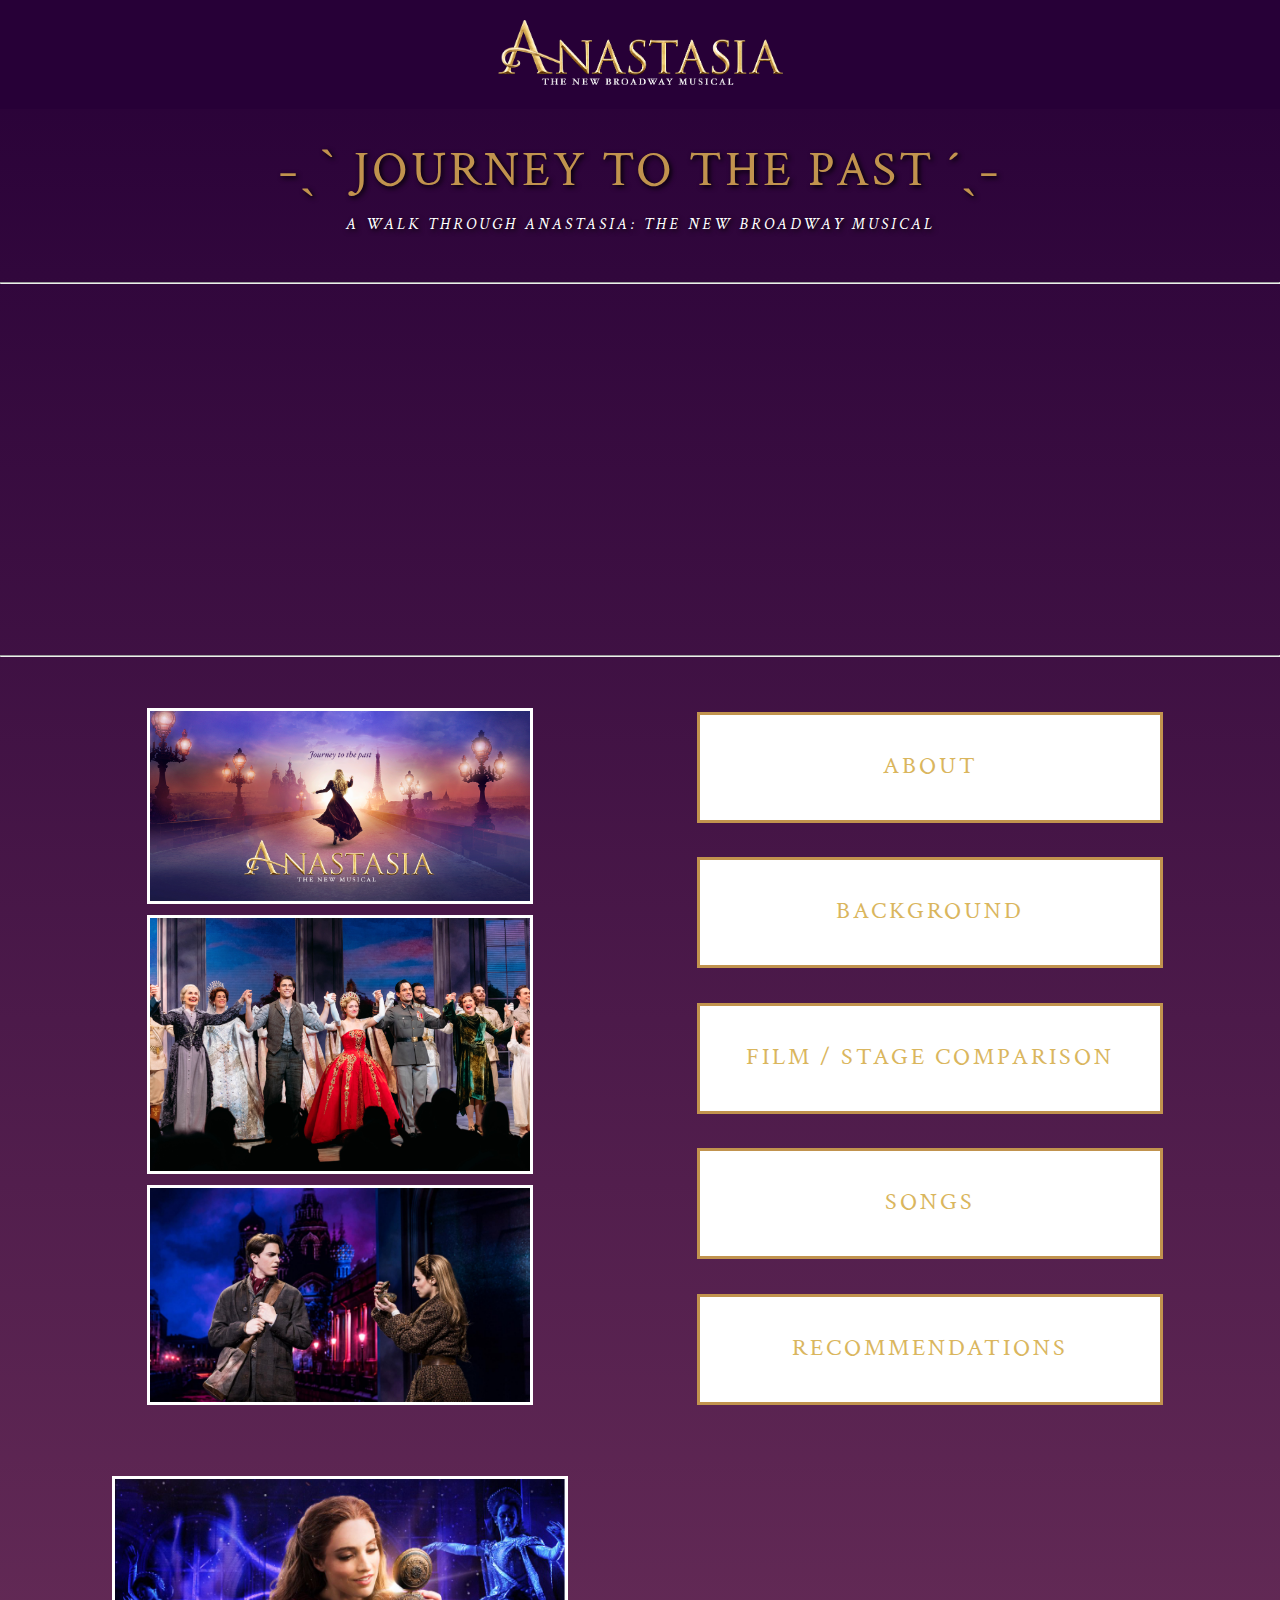
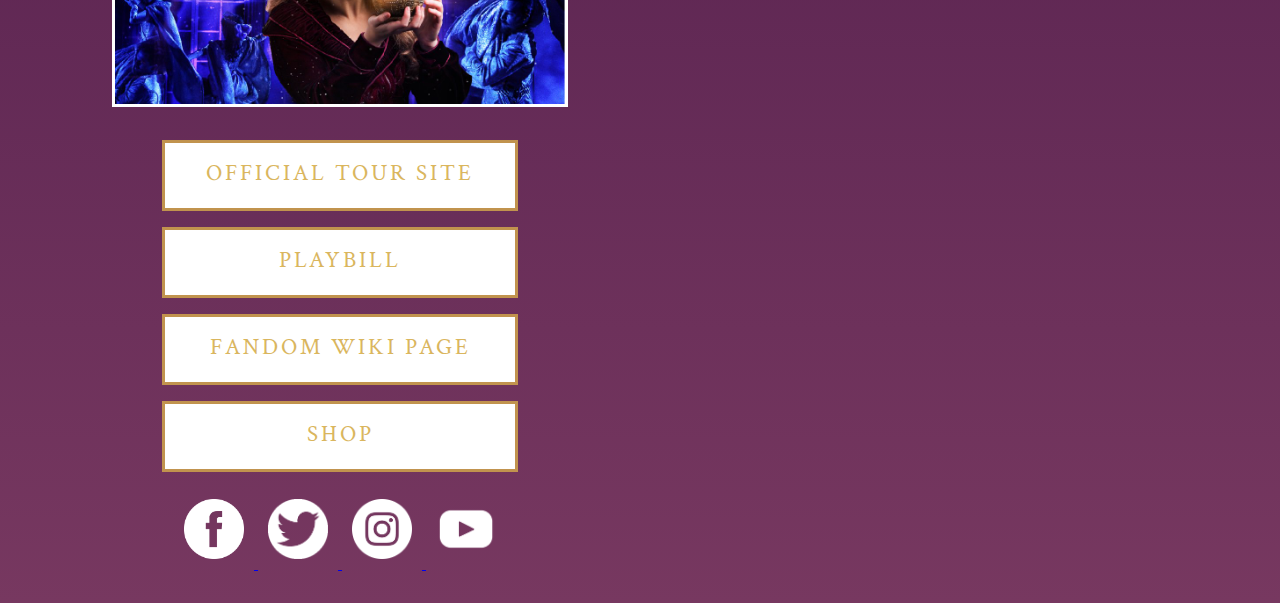
==== htdocs/index.html @ 51beebc4 "Add files via upload" ====
<!DOCTYPE html> 
<html>
<head>
    <title>Journey to the Past </title>
	
	<meta charset="UTF-8">
	<meta name="author" content="Charly Mae P. Viñas">
	<meta name="keywords" content="This website contains information about Anastasia: the New Broadway Musical.">
	<meta name="revised" content="09-11-2021">
	
	<link rel="stylesheet" type="text/css" href="../css/new.css">
	<link rel="icon" type="image/jpg" href="..\images\icon.jpg">
	<!--Font Family-->
	<link rel="preconnect" href="https://fonts.googleapis.com">
	<link rel="preconnect" href="https://fonts.gstatic.com" crossorigin>
	<link href="https://fonts.googleapis.com/css2?family=Crimson+Text&family=swap" rel="stylesheet">
</head>
<body>
        <!--The banner is also the official tour site's banner-->
	    <center><header class="banner"><img src="..\images\banner.png" alt="Anastasia Banner"></header></center>
		<br>
        <h1> ˗ˏˋ JOURNEY TO THE PAST ´ˎ˗ </h1>
	    <h4> A WALK THROUGH ANASTASIA: THE NEW BROADWAY MUSICAL </h4>
	    <br>
		<hr>
		<br>
		<center><iframe width="560" height="315" src="https://www.youtube.com/embed/5KqwusSpbO4?autoplay=1&mute=1" title="YouTube video player" frameborder="0" allow="accelerometer; autoplay; clipboard-write; encrypted-media; gyroscope; picture-in-picture" allowfullscreen></iframe></center>
	    <br>
		<hr>
		<br>
	<section class="homesections">
	<table id="images">
	    <td>
	    <img id="cover" src="..\images\coverart.png" alt="Anastasia Cover">
		<br>
	    <img id="curtaincall" src="..\images\curtaincall.jpg" alt="Curtain Call">
		<br>
	    <img id="scene" src="..\images\anastasia-broadway1.jpg" alt="Picture from one of the shows during its Broadway run">
	    </td>
    </table>
	
	<!--Only "Film/Stage Comparison" is complete-->
	<nav>
	<table id="buttons">
		<tr> <td><a href="..\htdocs\about.html"><h2>ABOUT</h2></a></td></tr>
		<tr> <td><a href="..\htdocs\background.html"><h2>BACKGROUND</h2></a></td>
		<tr> <td> <a href="..\htdocs\comparison.html"><h2>FILM / STAGE COMPARISON</h2></a></td></tr>
		<tr> <td><a href="..\htdocs\songs.html"><h2>SONGS</h2></a></td></tr>
		<tr> <td><a href="..\htdocs\recommendations.html"><h2>RECOMMENDATIONS</h2></a></td></tr>
	</table>
	</nav>
	
	<aside>
	<table>
	    <tr> <td> <img id="poster" src="..\images\poster.jpg" alt="Anastasia Poster"> </td> </tr>
		<tr id="toursite"> <td> <a href=https://anastasiathemusical.com/tour/><h3>OFFICIAL TOUR SITE</h3></a> </td> </tr>
		<tr id="playbill"> <td> <a href=https://www.playbill.com/production/anastasia-broadhurst-theatre-2016-2017/><h3>PLAYBILL</h3></a> </td> </tr>
		<tr id="fandom"> <td> <a href=https://theatre.fandom.com/wiki/Anastasia><h3>FANDOM WIKI PAGE</h3></a> </td> </tr>
		<tr id="shop"> <td> <a href=https://anastasiabroadwayshop.com/><h3>SHOP</h3></a> </td> </tr>
		<tr id="icons"> <td> <a id="facebook" href="https://www.facebook.com/AnastasiaBway/"> <img src="..\images\facebook.png" alt="Anastasia Facebook"> </a>
		<a href="https://twitter.com/anastasiabway"> <img src="..\images\twitter.png" alt="Anastasia Twitter"> </a>
		<a href="https://www.instagram.com/anastasiabway/"> <img src="..\images\instagram.png" alt="Anastasia Instagram"> </a>
		<a 	href="https://www.youtube.com/c/AnastasiaTheMusical"> <img src="..\images\youtube.jpg" alt="Anastasia Youtube"> </a> </td> </tr>
	</table>
	</aside>
	</section>
</body>
---- css/new.css ----
body {
	background-image: linear-gradient(to bottom, #270037, #773860);
	margin-top: 0px;
	margin-left: 0px;
	margin-right: 0px;
}

.banner {
	background-color: #270037;
	padding: 20px;
}

.banner img {
	width: 285px;
	height: 65px;
}

body > h1 {
	text-align: center;
	color: #c1934e;
	font-family: 'Crimson Text', serif;
	letter-spacing: 3px;
	text-shadow: 2px 2px 5px black;
	font-weight: normal;
	font-size: 50px;
	line-height: 20px;
}

h4 {
	text-align: center;
	color: white;
	font-family: 'Crimson Text', serif;
	font-style: italic;
	letter-spacing: 3px;
	text-shadow: 2px 2px 5px black;
	font-weight: normal;
}

#images td {
	text-align: center;
}

#cover {
	height: 190px;
	width: 380px;
	border: 3px solid white;
	margin-top: 10px;
	margin-bottom: 7px;
}

#curtaincall {
	height: 253px;
	width: 380px;
	border: 3px solid white;
	margin-bottom: 7px;
}

#scene {
	height: 214px;
	width: 380px;
	border: 3px solid white;
	margin-bottom: 10px;
}

#buttons h2 {
	text-align: center; 
	width: 460px;
	height: 70px;
	margin: auto;
	padding-top: 35px;
	border: 3px solid #c1934e;
	font-family: 'Crimson Text', serif;
	font-weight: normal;
	letter-spacing: 3px;
	color: #dab65e;
	background-color: white;
}

#buttons a {
	text-decoration: none;
}

#poster {
	width: 450px;
	height: 225px;
	border: 3px solid white;
}

#toursite a, #playbill a, #fandom a, #shop a {
	color: #dab65e;
	font-family: 'Crimson Text', serif;
	font-size: 20px;
	letter-spacing: 3px;
	text-decoration: none;
}

h3 {
	font-weight: normal;
	background-color: white;
	width: 350px;
	height: 50px;
	margin: auto;
	padding-top: 15px;
	border: 3px solid #c1934e;
}

#buttons h2:hover, h3:hover, .buttons h2:hover {
	text-decoration: underline;
}

#icons td {
	text-align: center;
}

#icons img {
	width: 60px;
	height: 60px;
	margin: 10px;
}

table.buttons {
	margin-left: auto;
	margin-right: auto;
	padding: 20px;
}

.buttons h2 {
	text-align: center;
	color: #fada97;
	width: auto;
	height: 50px;
	margin-top: auto;
	margin-left: 50px;
	margin-right: 50px;
	font-family: 'Crimson Text', serif;
	font-weight: normal;
	letter-spacing: 3px;
}

.buttons a {
	text-decoration: none;
}

#tablecomparison td {
	background-color: #270037;
	border: 3px solid #c1934e;
	font-family: 'Crimson Text', serif;
	vertical-align: top;
	padding: 15px;
}

#tablecomparison h2 {
	font-weight: normal;
	letter-spacing: 3px;
	font-size: 35px;
	color: #dab65e;
}

#tablecomparison td p, ul {
	text-align: center;
	color: white;
	letter-spacing: 1px;
	margin: 20px;
	font-size: 20px;
}

#references {
	clear: both;
	text-align: center;
}

#references p {
	font-family: 'Crimson Text', serif;
	font-size: 25px;
	color: #dab65e;
	padding-top: 10px;
}

#references a {
	font-family: 'Crimson Text', serif;
	font-size: 20px;
	color: white;
	letter-spacing: 2px;
	text-decoration: none;
}

#references a:hover {
	color: #c1934e;
	text-decoration: underline;
}

.homesections table, #tablecomparison table, #tableblank table {
	width: 500px;
	height: 750px;
	float: left;
	padding: 10px;
	margin-left: 90px;
	margin-bottom: 10px;
	text-align: center;
}
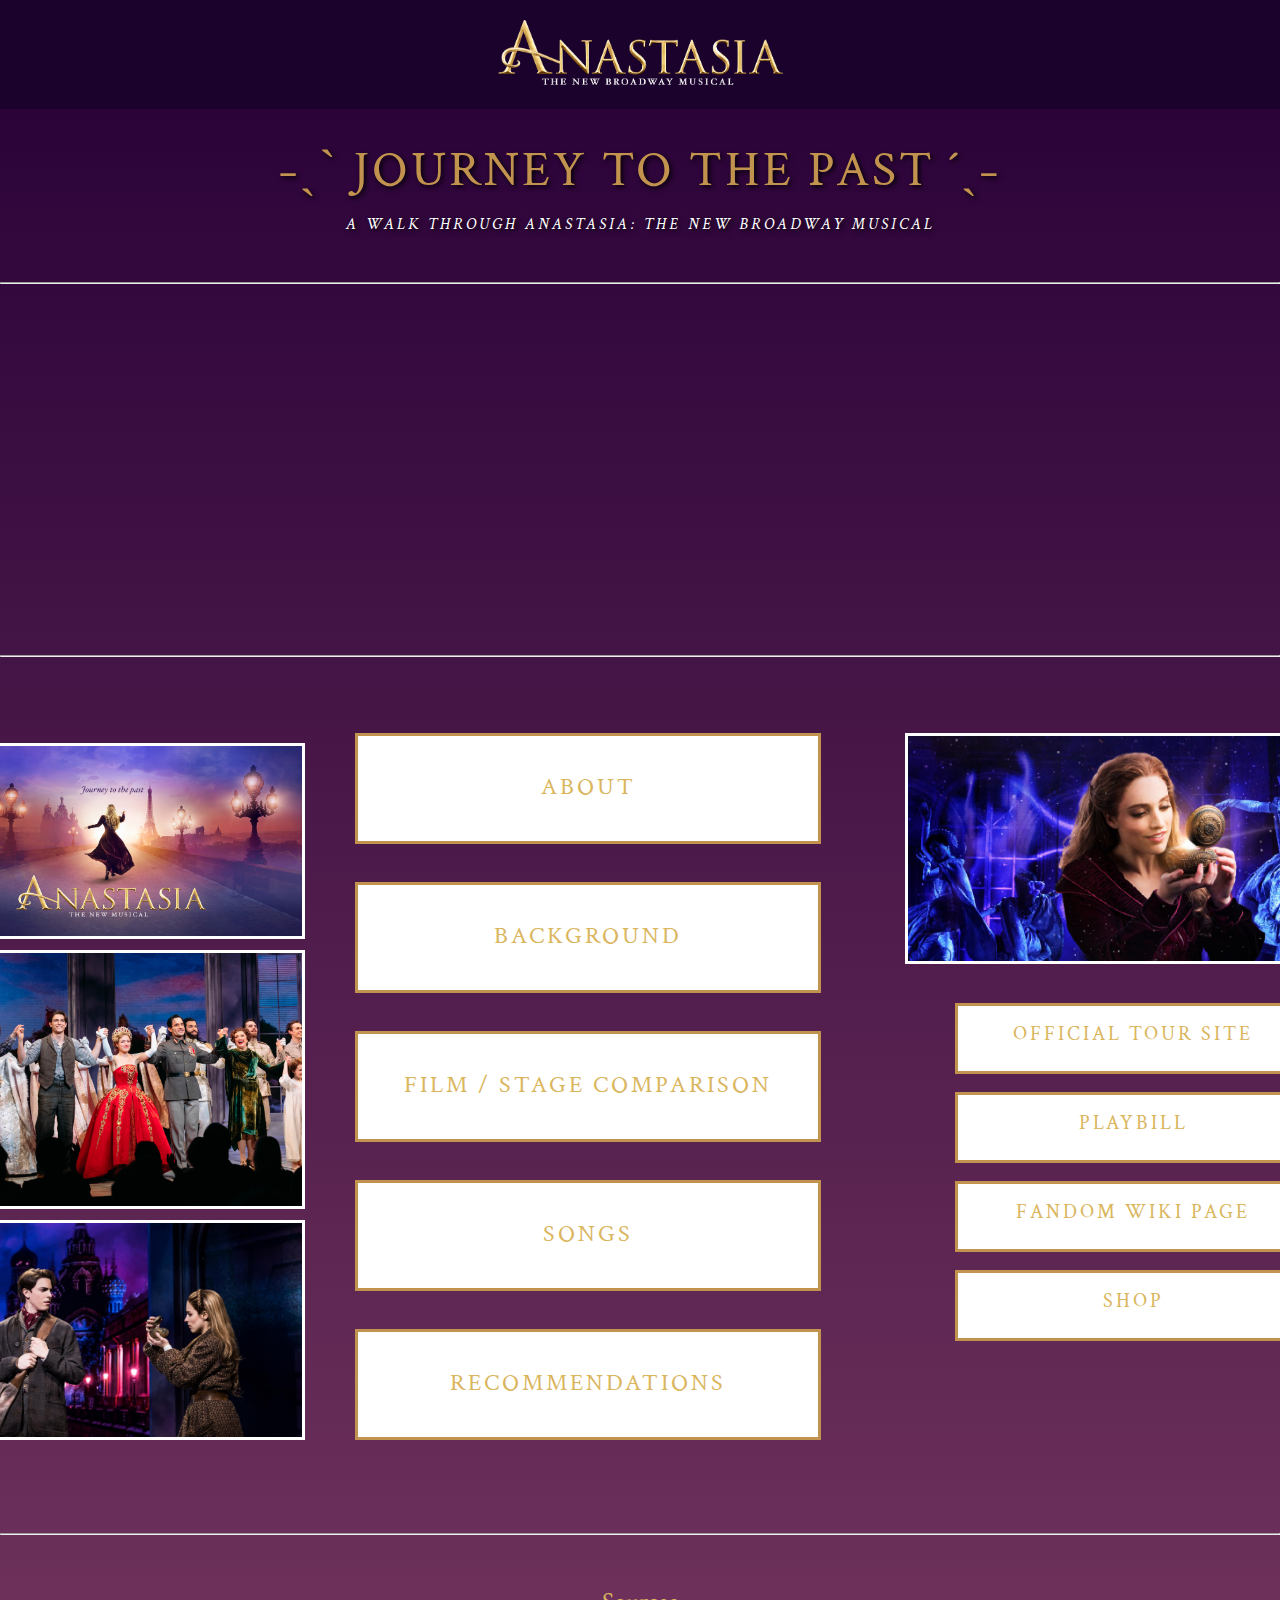
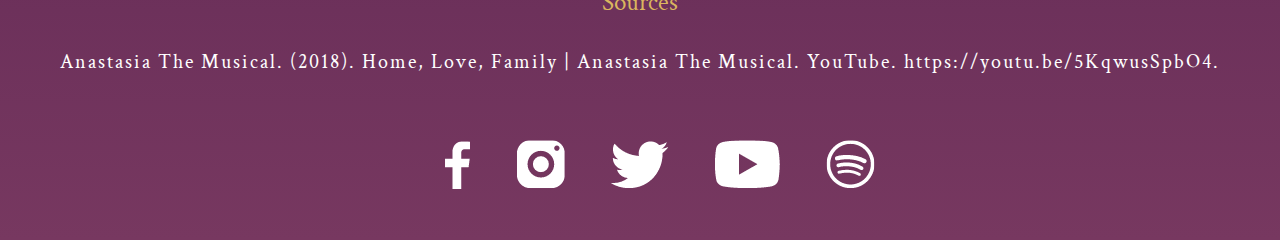
==== commit 4d2b6343: "Add files via upload" ====
--- a/htdocs/index.html
+++ b/htdocs/index.html
@@ -6,7 +6,7 @@
 	<meta charset="UTF-8">
 	<meta name="author" content="Charly Mae P. Viñas">
 	<meta name="keywords" content="This website contains information about Anastasia: the New Broadway Musical.">
-	<meta name="revised" content="09-11-2021">
+	<meta name="revised" content="09-02-2022">
 	
 	<link rel="stylesheet" type="text/css" href="../css/new.css">
 	<link rel="icon" type="image/jpg" href="..\images\icon.jpg">
@@ -29,39 +29,52 @@
 		<hr>
 		<br>
 	<section class="homesections">
-	<table id="images">
-	    <td>
-	    <img id="cover" src="..\images\coverart.png" alt="Anastasia Cover">
+	<article id="images">
+	    <a href="https://www.wamc.org/arts-culture/2018-10-10/national-tour-of-anastasia-the-musical-begins-at-proctors">
+		<img id="cover" src="..\images\coverart.png" alt="Anastasia Cover">
 		<br>
-	    <img id="curtaincall" src="..\images\curtaincall.jpg" alt="Curtain Call">
+	    <a href="https://www.broadway.com/photos/gallery/286/see-christy-altomare-derek-klena-the-cast-of-broadways-anastasia-journey-to-the-red-carpet-on-opening-night/90216/">
+		<img id="curtaincall" src="..\images\curtaincall.jpg" alt="Curtain Call">
 		<br>
+		<a href="https://www.yahoo.com/entertainment/broadway-review-anastasia-musical-020026484.html">
 	    <img id="scene" src="..\images\anastasia-broadway1.jpg" alt="Picture from one of the shows during its Broadway run">
-	    </td>
-    </table>
+    </article>
 	
-	<!--Only "Film/Stage Comparison" is complete-->
 	<nav>
-	<table id="buttons">
-		<tr> <td><a href="..\htdocs\about.html"><h2>ABOUT</h2></a></td></tr>
-		<tr> <td><a href="..\htdocs\background.html"><h2>BACKGROUND</h2></a></td>
-		<tr> <td> <a href="..\htdocs\comparison.html"><h2>FILM / STAGE COMPARISON</h2></a></td></tr>
-		<tr> <td><a href="..\htdocs\songs.html"><h2>SONGS</h2></a></td></tr>
-		<tr> <td><a href="..\htdocs\recommendations.html"><h2>RECOMMENDATIONS</h2></a></td></tr>
-	</table>
+	<article id="buttons">
+		<a href="..\htdocs\about.html"><h2>ABOUT</h2></a><br>
+		<a href="..\htdocs\background.html"><h2>BACKGROUND</h2></a><br>
+		<a href="..\htdocs\comparison.html"><h2>FILM / STAGE COMPARISON</h2></a><br>
+		<a href="..\htdocs\songs.html"><h2>SONGS</h2></a><br>
+		<a href="..\htdocs\recommendations.html"><h2>RECOMMENDATIONS</h2></a>
+	</article>
 	</nav>
 	
-	<aside>
-	<table>
-	    <tr> <td> <img id="poster" src="..\images\poster.jpg" alt="Anastasia Poster"> </td> </tr>
-		<tr id="toursite"> <td> <a href=https://anastasiathemusical.com/tour/><h3>OFFICIAL TOUR SITE</h3></a> </td> </tr>
-		<tr id="playbill"> <td> <a href=https://www.playbill.com/production/anastasia-broadhurst-theatre-2016-2017/><h3>PLAYBILL</h3></a> </td> </tr>
-		<tr id="fandom"> <td> <a href=https://theatre.fandom.com/wiki/Anastasia><h3>FANDOM WIKI PAGE</h3></a> </td> </tr>
-		<tr id="shop"> <td> <a href=https://anastasiabroadwayshop.com/><h3>SHOP</h3></a> </td> </tr>
-		<tr id="icons"> <td> <a id="facebook" href="https://www.facebook.com/AnastasiaBway/"> <img src="..\images\facebook.png" alt="Anastasia Facebook"> </a>
-		<a href="https://twitter.com/anastasiabway"> <img src="..\images\twitter.png" alt="Anastasia Twitter"> </a>
-		<a href="https://www.instagram.com/anastasiabway/"> <img src="..\images\instagram.png" alt="Anastasia Instagram"> </a>
-		<a 	href="https://www.youtube.com/c/AnastasiaTheMusical"> <img src="..\images\youtube.jpg" alt="Anastasia Youtube"> </a> </td> </tr>
-	</table>
-	</aside>
+	<article>
+	    <a href="https://twitter.com/anastasiabway/status/857254562176086019">
+	    <img id="poster" src="..\images\poster.jpg" alt="Anastasia Poster">
+		<a href="https://anastasiathemusical.com/tour/"><h3>OFFICIAL TOUR SITE</h3></a><br>
+		<a href="https://www.playbill.com/production/anastasia-broadhurst-theatre-2016-2017/"><h3>PLAYBILL</h3></a><br>
+		<a href="https://theatre.fandom.com/wiki/Anastasia"><h3>FANDOM WIKI PAGE</h3></a><br>
+		<a href="https://anastasiabroadwayshop.com/"><h3>SHOP</h3></a><br>
+	</article>
 	</section>
+	
+	<footer id="references">
+	<hr>
+	<br>
+	<p>Sources<p>
+	<a href="https://youtu.be/5KqwusSpbO4">Anastasia The Musical. (2018). Home, Love, Family | Anastasia The Musical. YouTube. https://youtu.be/5KqwusSpbO4. </a>
+	</footer>
+	
+	<br>
+	<ul class="icons">
+	<li><a href="https://www.facebook.com/AnastasiaBway/"><div id="facebookIcon"></div></a></li>
+	<li><a href="https://www.instagram.com/anastasiabway/"><div id="instagramIcon"></div></a></li>
+	<li><a href="https://twitter.com/anastasiabway"><div id="twitterIcon"></div></a></li>
+	<li><a href="https://www.youtube.com/c/AnastasiaTheMusical"><div id="youtubeIcon"></div></a></li>
+	<li><a href="https://open.spotify.com/album/2dDzJlbHoVGKMGZF4wQfla?si=2GHSwnYrSyC7rsKI7EH25w"><div id="spotifyIcon"></div></a></li>
+	</ul>
+	<br>
+
 </body>--- a/css/new.css
+++ b/css/new.css
@@ -7,7 +7,7 @@
 }
 
 .banner {
-	background-color: #270037;
+	background-color: #1A022C;
 	padding: 20px;
 }
 
@@ -37,16 +37,23 @@
 	font-weight: normal;
 }
 
-#images td {
-	text-align: center;
-}
-
+#film, #similarities, #songs, #images, #buttons, #images1 {
+	margin-right: 50px;
+}
+	
 #cover {
 	height: 190px;
 	width: 380px;
 	border: 3px solid white;
 	margin-top: 10px;
 	margin-bottom: 7px;
+	transition: 2s ease;
+}
+
+#cover:hover {
+	height: 215px;
+	width: 430px;
+	border: 5px solid #dab65e;
 }
 
 #curtaincall {
@@ -54,6 +61,13 @@
 	width: 380px;
 	border: 3px solid white;
 	margin-bottom: 7px;
+	transition: 2s ease;
+}
+
+#curtaincall:hover {
+	height: 300px;
+	width: 450px;
+	border: 5px solid #dab65e;
 }
 
 #scene {
@@ -61,13 +75,20 @@
 	width: 380px;
 	border: 3px solid white;
 	margin-bottom: 10px;
+	transition: 2s ease;
+}
+
+#scene:hover {
+	height: 250px;
+	width: 445px;
+	border: 5px solid #dab65e;
 }
 
 #buttons h2 {
 	text-align: center; 
 	width: 460px;
 	height: 70px;
-	margin: auto;
+	margin-top: auto;
 	padding-top: 35px;
 	border: 3px solid #c1934e;
 	font-family: 'Crimson Text', serif;
@@ -85,17 +106,21 @@
 	width: 450px;
 	height: 225px;
 	border: 3px solid white;
-}
-
-#toursite a, #playbill a, #fandom a, #shop a {
-	color: #dab65e;
-	font-family: 'Crimson Text', serif;
-	font-size: 20px;
-	letter-spacing: 3px;
-	text-decoration: none;
-}
-
-h3 {
+	margin-bottom: 35px;
+	transition: 2s ease;
+}
+
+#poster:hover {
+	width: 500px;
+	height: 250px;
+	border: 5px solid #dab65e;
+}
+
+h3 { 
+    color: #dab65e;
+	font-family: 'Crimson Text', serif;
+	font-size: 20px;
+	letter-spacing: 3px;
 	font-weight: normal;
 	background-color: white;
 	width: 350px;
@@ -109,16 +134,6 @@
 	text-decoration: underline;
 }
 
-#icons td {
-	text-align: center;
-}
-
-#icons img {
-	width: 60px;
-	height: 60px;
-	margin: 10px;
-}
-
 table.buttons {
 	margin-left: auto;
 	margin-right: auto;
@@ -138,11 +153,11 @@
 	letter-spacing: 3px;
 }
 
-.buttons a {
+a {
 	text-decoration: none;
 }
 
-#tablecomparison td {
+.tablecomparison div {
 	background-color: #270037;
 	border: 3px solid #c1934e;
 	font-family: 'Crimson Text', serif;
@@ -150,14 +165,14 @@
 	padding: 15px;
 }
 
-#tablecomparison h2 {
+.tablecomparison h2 {
 	font-weight: normal;
 	letter-spacing: 3px;
 	font-size: 35px;
 	color: #dab65e;
 }
 
-#tablecomparison td p, ul {
+.tablecomparison div p, ul {
 	text-align: center;
 	color: white;
 	letter-spacing: 1px;
@@ -165,6 +180,232 @@
 	font-size: 20px;
 }
 
+#scene1, #scene2, #scene3 {
+	height: 206px;
+	width: 384px;
+	border: 3px solid white;
+	margin-top: 10px;
+	margin-bottom: 7px;
+	transition: 2s ease;
+	align-items: center;
+}
+
+#scene4, #scene5, #scene6 {
+	height: 206px;
+	width: 366px;
+	border: 3px solid white;
+	margin-top: 10px;
+	margin-bottom: 7px;
+	transition: 2s ease;
+	align-items: center;
+}
+
+#scene1:hover, #scene2:hover, #scene3:hover {
+	height: 270px;
+	width: 512px;
+	border: 5px solid #c1934e;
+}
+
+#scene4:hover, #scene5:hover, #scene6:hover {
+	height: 270px;
+	width: 480px;
+	border: 5px solid #c1934e;
+}
+
+#songs {
+	border: 3px solid #c1934e; 
+	background-color: #270037;
+	margin-bottom: 50px;
+}
+
+.about div {
+	font-family: 'Crimson Text', serif;
+	padding: 15px;
+}
+
+.about h2 {
+	font-weight: normal;
+	letter-spacing: 3px;
+	font-size: 35px;
+	color: #dab65e;
+}
+
+.about div p {
+	text-align: center;
+	color: white;
+	letter-spacing: 1px;
+	margin: 20px;
+	font-size: 20px;
+}
+
+#scene7, #scene8, #scene9, #scene10, #scene11, #scene12, #scene13 {
+	height: 465px;
+	width: 700px;
+	border: 3px solid white;
+	transition: 2s ease;
+}
+
+#scene7:hover, #scene8:hover, #scene9:hover, #scene10:hover, #scene11:hover, #scene12:hover, #scene13;hover {
+	height: 498px;
+	width: 750px;
+	border: 5px solid #c1934e;
+}
+
+#scene7, #scene9, #scene11, #scene13 {
+	margin-right: 75px;
+}
+
+#scene8, #scene10, #scene12 {
+	margin-left: 30px;
+}
+
+table#cast, th, #cast td {
+	border-collapse: collapse;
+	padding: 20px;
+	margin-left: auto;
+	margin-right: auto;
+	background-color: #270037;
+	border: 3px solid #c1934e;
+	font-family: 'Crimson Text', serif;
+	font-weight: normal;
+	letter-spacing: 3px;
+}
+
+#cast td {
+	font-size: 20px;
+	color: white;
+}
+
+th {
+	font-size: 15px;
+	color: #dab65e;
+}
+
+#backgroundheader {
+	text-align: center;
+	font-family: 'Crimson Text', serif;
+	font-weight: normal;
+	letter-spacing: 3px;
+	color: #dab65e;
+	font-size: 35px;
+}
+
+#replacementsheader {
+	margin-left: 13%;
+	font-family: 'Crimson Text', serif;
+	font-weight: bold;
+	letter-spacing: 3px;
+	color: #dab65e;
+	font-size: 20px;
+}
+
+#replacements {
+	margin-left: 15%;
+	margin-bottom: 50px;
+    text-align: left;
+    list-style-position: inside;
+	font-family: 'Crimson Text', serif;
+	letter-spacing: 3px;
+	font-size: 20px;
+}
+
+#christy-derek, #bow, #john-ramin-derek {
+	height: 285px;
+	width: 400px;
+	border: 3px solid white;
+	margin: 25px 100px 0px 50px;
+	transition: 2s ease;
+	align-items: center;
+}
+
+#christy-derek:hover, #bow:hover, #john-ramin-derek:hover {
+    height: 356px;
+	width: 500px;
+	border: 5px solid #c1934e;
+}
+
+#bg-descrip {
+	margin: 75px 15% 50px 15%;
+	text-align: center;
+	font-family: 'Crimson Text', serif;
+	letter-spacing: 3px;
+	font-size: 20px;
+	color: white;
+}
+
+#recommendations {
+	text-align: center;
+	font-family: 'Crimson Text', serif;
+	letter-spacing: 3px;
+	color: #dab65e;
+	font-size: 35px;
+}
+
+#frozen, #newsies, #alicebyheart, #amelie, #hunchback {
+	height: 467px;
+	width: 700px;
+	border: 3px solid white;
+	transition: 2s ease;
+}
+
+#frozen:hover, #newsies:hover, #alicebyheart:hover, #amelie:hover, #hunchback:hover {
+	height: 500px;
+	width: 750px;
+	border: 5px solid #c1934e;
+}
+
+#disney {
+	height: 394px;
+	width: 700px;
+	border: 3px solid white;
+	transition: 2s ease;
+	margin-top: 75px;
+}
+	
+#disney:hover {
+	height: 422px;
+	width: 750px;
+	border: 5px solid #c1934e;
+}
+
+.musicals div {
+	font-family: 'Crimson Text', serif;
+	padding: 15px;
+	width: 750px;
+	height: 500px;
+	float: left;
+	text-align: center;
+	margin-bottom: 200px;
+}
+
+.musicals h2 a {
+	font-weight: normal;
+	letter-spacing: 3px;
+	font-size: 35px;
+}
+
+.musicals div p {
+	text-align: center;
+	color: white;
+	letter-spacing: 1px;
+	margin: 20px;
+	font-size: 20px;
+}
+
+.musicals a {
+	font-family: 'Crimson Text', serif;
+	font-size: 20px;
+	color: white;
+	letter-spacing: 2px;
+	text-decoration: none;
+	text-decoration: underline;
+}
+
+.musicals a:hover {
+	color: #c1934e;
+	text-decoration: underline;
+}
+
 #references {
 	clear: both;
 	text-align: center;
@@ -174,7 +415,6 @@
 	font-family: 'Crimson Text', serif;
 	font-size: 25px;
 	color: #dab65e;
-	padding-top: 10px;
 }
 
 #references a {
@@ -190,12 +430,102 @@
 	text-decoration: underline;
 }
 
-.homesections table, #tablecomparison table, #tableblank table {
+.icons li {
+	list-style-type: none;
+	display: inline-block; 
+	margin-right: 20px;
+	margin-left: 20px;
+}
+
+.icons li > a {
+	display: block;
+}
+
+#facebookIcon {
+	background: url(../images/icons.png) no-repeat -716px -565px;
+	width: 25px;
+	height: 48px;
+}
+
+#instagramIcon {
+	background: url(../images/icons.png) no-repeat -815px -565px;
+	width: 49px;
+	height: 49px;
+}
+
+#twitterIcon {
+	background: url(../images/icons.png) no-repeat -930px -566px;
+	width: 58px;
+	height: 48px;
+}
+
+#youtubeIcon {
+	background: url(../images/icons.png) no-repeat -1044px -565px;
+	width: 65px;
+	height: 49px;
+}
+
+#spotifyIcon {
+	background: url(../images/icons.png) no-repeat -1167px -565px;
+	width: 49px;
+	height: 49px;
+}
+
+#facebookIcon:hover {
+	background: url(../images/icons.png) no-repeat -690px -460px;
+	width: 77px;
+	height: 76px;
+}
+
+#instagramIcon:hover {
+	background: url(../images/icons.png) no-repeat -801px -460px;
+	width: 77px;
+	height: 77px;
+}
+
+#twitterIcon:hover {
+	background: url(../images/icons.png) no-repeat -920px -460px;
+	width: 77px;
+	height: 76px;
+}
+
+#youtubeIcon:hover {
+	background: url(../images/icons.png) no-repeat -1038px -460px;
+	width: 76px;
+	height: 76px;
+}
+
+#spotifyIcon:hover {
+	background: url(../images/icons.png) no-repeat -1153px -460px;
+	width: 77px;
+	height: 76px;
+}
+
+.homesections article, .tablecomparison div, .songpage div, .bg-images div {
 	width: 500px;
 	height: 750px;
 	float: left;
-	padding: 10px;
-	margin-left: 90px;
-	margin-bottom: 10px;
-	text-align: center;
+	text-align: center;
+}
+
+.about div {
+	width: 750px;
+	height: 500px;
+	float: left;
+	text-align: center;
+	margin-bottom: 100px;
+}
+
+#cast {
+	width: 80%;
+	height: 500px;;
+	text-align: center;
+}
+
+article.about, section.homesections, article.songpage, article.tablecomparison, article.background, .bg-images, article.musicals {
+	display: flex;
+    align-items: center;
+    justify-content: center;
+	margin-top: 50px;
+	margin-bottom: 50px;
 }